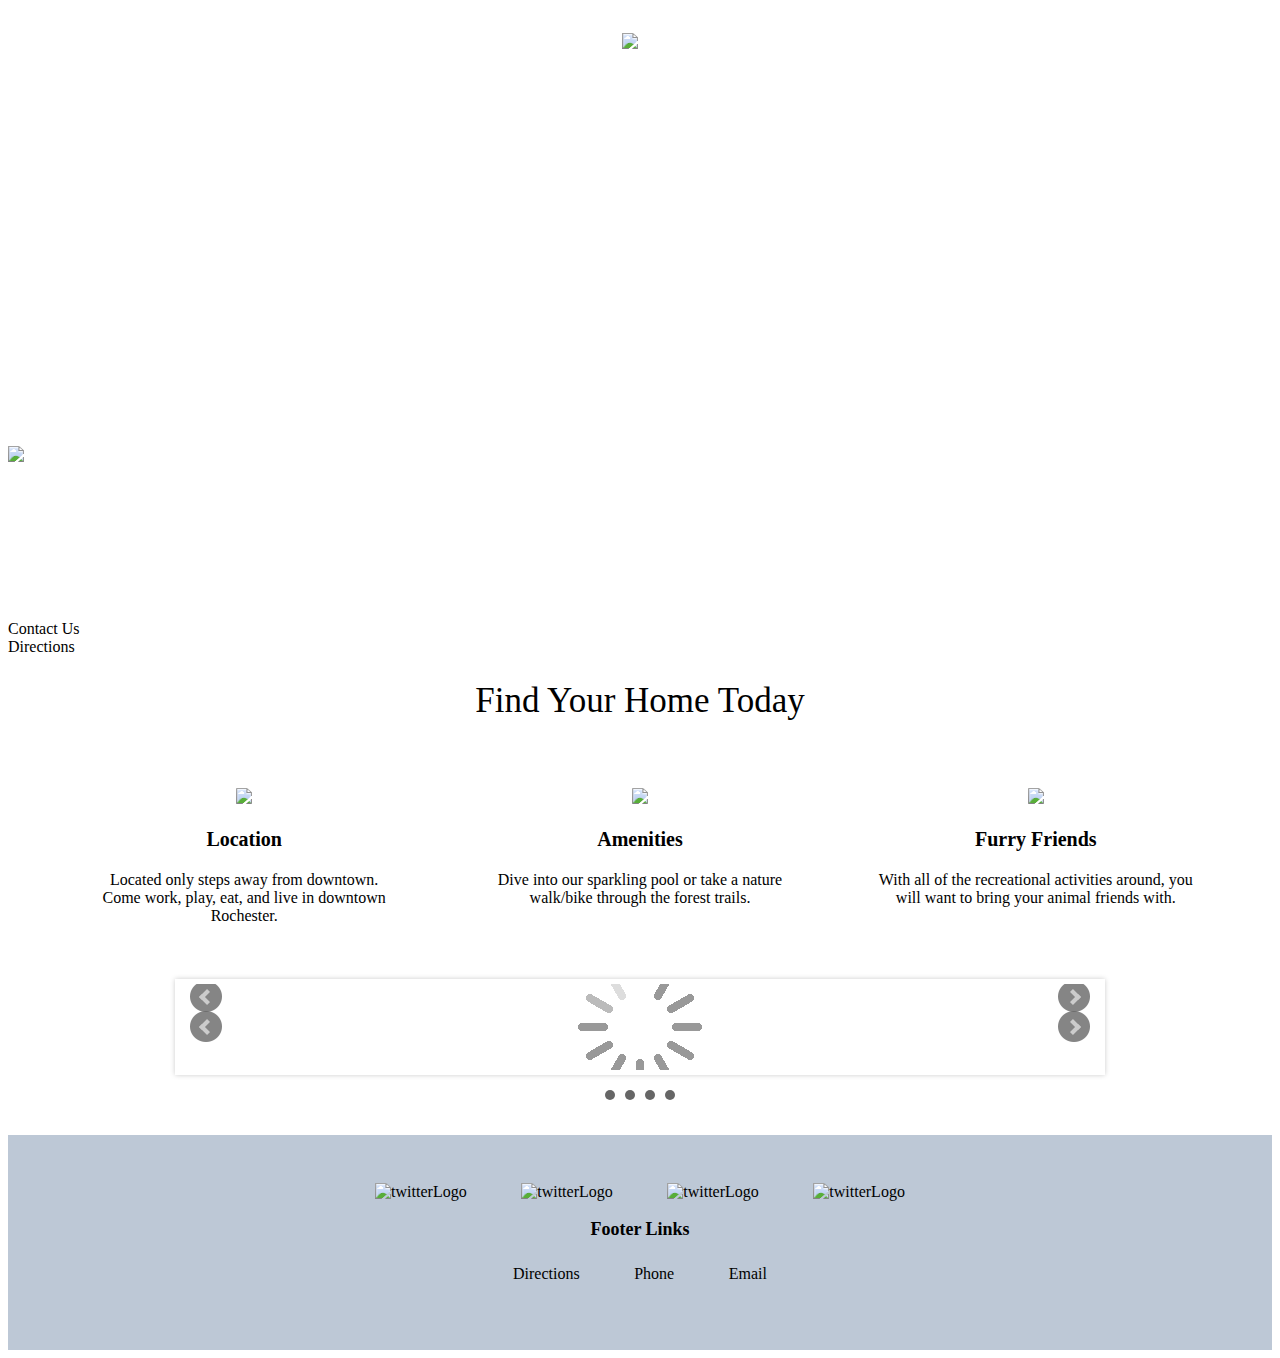
==== index.html @ cbe4a108 "putting this online" ====
<!DOCTYPE html>
<html>
<head>
	<title>Minix Web Page</title>
	<!-- Add My Stylesheet -->
	<link rel="stylesheet" href="stylesheet.css">
	<!-- Add Boostrap -->
	<link rel="stylesheet" href="https://maxcdn.bootstrapcdn.com/bootstrap/3.3.6/css/bootstrap.min.css" integrity="sha384-1q8mTJOASx8j1Au+a5WDVnPi2lkFfwwEAa8hDDdjZlpLegxhjVME1fgjWPGmkzs7" crossorigin="anonymous">
	<!-- Add Semantic -->
	<link rel="stylesheet" href="https://cdnjs.cloudflare.com/ajax/libs/semantic-ui/1.11.8/semantic.min.css"/>
    <script src="https://cdnjs.cloudflare.com/ajax/libs/jquery/2.1.3/jquery.min.js"></script>
   



	<script src="https://ajax.googleapis.com/ajax/libs/jquery/2.2.0/jquery.min.js"></script> 

	<!-- Slider-->
	<script src="jquery.bxslider.js"></script>
  	<link href="jquery.bxslider.css" rel="stylesheet" />


  		<!-- Add Javascript -->
  	<script type="text/javascript" src="app.js"></script>
  	 <script src="https://cdnjs.cloudflare.com/ajax/libs/semantic-ui/2.1.8/semantic.min.js"></script>

</head>
<body>

	
	<!-- Add JS App -->
	<script type="text/javascript" src="app.js"></script>
	
<!-- Top Nav Bar -->
	<nav>
   			<ul>
   				<li>Home</li>
   				<li>Gallery</li>
   				<li>Apply</li>
   				<li><img src="Images/logo_clear.jpg" id= "logo"></li>
   				<li>About</li>
   				<li id="locationModal">Location</li>
   				<li>Contact</li>
   			</ul>
	</nav>

<!-- Location Modal -->

<div class="ui modal">
  <i class="close icon"></i>
  <div class="header">
    <img src="Images/logo_clear.jpg" id= "logoModal">
  </div>
  <div class="image content">
    <div class="description">
      <iframe src="https://www.google.com/maps/embed?pb=!1m14!1m8!1m3!1d11732.919449706047!2d-83.13875!3d42.677673!3m2!1i1024!2i768!4f13.1!3m3!1m2!1s0x0%3A0x4280460df8c36b6!2sForest+Ridge+Apartments!5e0!3m2!1sen!2sus!4v1456794037148" width="100%" height="100%" frameborder="0" style="border:0" allowfullscreen id="googleMapModal"></iframe>
      
    </div>
  </div>
  <div class="actions">
    <div class="ui black deny button">
      Contact Us
    </div>
    <div class="ui black deny button">
      Directions
    </div>
  </div>
</div>




<!-- Squares -->


	<div>
		<h2 id= "titleApartments">Find Your Home Today</h2>
	</div>

	<div class="ui divider"></div>
	<div class="ui divider"></div>


	<div class="squares">
		<div class="square">
			<img src="Images/rochester_fall.jpg" id= "square1">
			<h3> Location </h3>
			<p> Located only steps away from downtown. </br> Come work, play, eat, and live in downtown Rochester. </p>
		</div>
		<div class="square">
			<img src="Images/river_trail_michigan.jpg" id= "square2">
			<h3>Amenities </h3>
			<p>Dive into our sparkling pool or take a nature walk/bike through the forest trails. </p>
		</div>
		<div class="square">
			<img src="Images/dog_walk.jpg" id= "square3">
			<h3> Furry Friends </h3>
			<p>With all of the recreational activities around, you will want to bring your animal friends with.</p>
		</div>
	</div>
	<div class="ui divider"></div>
<div class="ui divider"></div>



<!-- Carosal -->


<div class="slider1">
  <div class="slide"><img src="Images/sign.png"></div>
  <div class="slide"><img src="Images/pool.png"></div>
  <div class="slide"><img src="Images/leasing_office.png"></div>
  <div class="slide"><img src="Images/front_1.png"></div>
  <div class="slide"><img src="Images/blue_door.png"></div>
  <div class="slide"><img src="Images/living_room_1.png"></div>
  <div class="slide"><img src="Images/dining_room_1.png"></div>
  <div class="slide"><img src="Images/kitchen_1.png"></div>
  <div class="slide"><img src="Images/bedroom_1.png"></div>
  <div class="slide"><img src="Images/bathroom_1.png"></div>
  <div class="slide"><img src="Images/bathroom_2.png"></div>
</div>




<!-- Footer -->
	<div id="footer">
		<div >
			<ul>
				<li><img src="Images/twitter_logo_green.png" alt="twitterLogo"></li>
				<li><img src="Images/facebook_logo_green.png" alt="twitterLogo"></li>
				<li><img src="Images/google_logo_green.png" alt="twitterLogo"></li>
				<li><img src="Images/linkedin_logo_green.png" alt="twitterLogo"></li>
			</ul>
		</div>
		<div class="ui divider"></div>
		<div>
			<h3>Footer Links</h3>
			<ul>
				<li>Directions</li>
				<li>Phone</li>
				<li>Email</li>
			</ul>
		</div>
	</div> 

<meta name="viewport" content="width=device-width, initial-scale=1.0">
</body>

</html>
---- stylesheet.css ----
body{
	font-family: 
}

@font-face {
    font-family: myFirstFont;
    src: url(sansation_light.woff);
}


/*Mobile IPhone*/
@media screen and (max-width: 449px){


/*NavBar*/
nav ul li{
    -webkit-transition: color 1s;
    -moz-transition:    color 1s;
    -ms-transition:     color 1s;
    -o-transition:      color 1s;
    transition:         color 1s;
}
nav ul li:hover {
    color: green;
}
nav{
	font-family: 'Century Gothic', CenturyGothic, AppleGothic, sans-serif;
	background-image: url("Images/balconies_green.jpg");
	text-align: center;
	padding-top: 1%;
	padding-bottom: 1%;
}
nav ul {
    list-style-type: none;
    margin: 0;
    padding: 0;
}
nav li {
    display: inline;
    padding: 1%;
    font-size: 8px;
}
nav li img{
	width: 13%;
	margin: 1%;
	margin-left: 10%;
	margin-right: 10%;
}

/*Footer*/
#footer{
	background-color: #F0F8FF;
	padding-top: 2%;
	padding-bottom: 3%;
}
#footer div{
	margin-left: 6%;
	vertical-align: text-top;
}
#footer h3{
	font-size: 16px;
	font-weight: bold;
}
#footer ul{
	padding-top: 7px;
	list-style-type: none;
	padding-left: 0;
}
#footer img{
	width: 35px;
}
}





@media screen and (min-width: 450px){
/*Three Sqaures*/


/*NavBar*/
nav ul li{
    -webkit-transition: color 1s;
    -moz-transition:    color 1s;
    -ms-transition:     color 1s;
    -o-transition:      color 1s;
    transition:         color 1s;
}
nav ul li:hover {
    color: green;
}
nav{
	background-image: url("Images/balconies_green.jpg");
	text-align: center;
	padding-top: 1%;
	padding-bottom: 30%;
	background-repeat:no-repeat;
	background-position:center center;
    -o-background-size: 100% 100%, auto;
    -moz-background-size: 100% 100%, auto;
    -webkit-background-size: 100% 100%, auto;
    background-size: 100% 100%, auto;
}
nav ul {
	font-size: 17px;
    list-style-type: none;
    color:white;
    margin: 0;
    padding: 0;
}
nav li {
    display: inline;
    margin: 1.5%;
/*  border-radius: 40%;
    border: 2px solid white;*/
}
nav li img{
	width: 18%;
	margin: 1%;
	margin-left: 6%;
	margin-right: 6%;
}


#titleApartments{
	text-align: center;
	margin-top: 2%;
	font-size: 35px;
	font-weight: lighter;
}
.squares{
	width: 100%;
	text-align: center;
}
.squares div{
	display: inline-block;
	vertical-align: top;
	margin: 3%;
	width: 25%;
}
.square img{
	width: 100%;
	border-radius: 5%;
}
.square p{
	font-size: 16px;
}
.square h3{
	font-size: 20px;
}

/*Modal*/

#logoModal{
	width: 50%;
}
#googleMapModal{
	width: 100%;
}

/*About Us*/

#aboutUsText{
	margin: 2%;
	text-align: center;
	margin-left: 8%;
	margin-right: 8%;
}
.imageLayover{
	width:100%;
	position: relative;
}
.aboutTitle{
	font-size: 30px;
}
p{
	font-size: 16px;
}
.applyNow{
	margin-top: 10px;
	text-transform: uppercase;
	background-color: black;
	color: white;
	border: none;
	width: 140px;
	height: 33px;
}
.applyNow:hover{
	color:#000000;
}
#aboutPic{
	width: 100%;
	position: relative;
	opacity: .6;
}
.aboutUs{
	width: 350px;
	text-align: center;
	margin: auto;
	position: absolute;
	top: 25%;
	left: 45%;
}

/*Contact Form*/
#titleContact{
	text-align: center;
	margin-top: 2%;
	font-size: 35px;
	font-weight: lighter;
	padding-top: 2%;
	padding-bottom: 2%;
	background-color: #BDC8D6;
}
#contact{
	width: 100%;
}
#contact p{
	float: right;
	display: inline-block;
}
#contactForm{
	margin-left: 2%;
	display: inline-block;
	vertical-align: top;
	width: 50%;
	padding-bottom: 2%;
}
#contactSubmit{
	background-color: green;
	color: white;
	display: inline-block;
	font-size: 15px;
}
#contact li{
	list-style-type: none;
	margin-bottom: 1%;
}
#contactInfo{
	display: inline-block;
	vertical-align: top;
	margin-left: 5%;
	width: 40%;
}
#googleMap{
	margin-top: 5%;
}



#tables img{
	width: 100%;
}
/*Footer*/


#footer{
  	bottom:0;
   	width:100%;
	background-color: #BDC8D6;
	padding-top: 2%;
	padding-bottom: 4%;
}
#footer div{
	text-align: center;
	vertical-align: text-top;
}
#footer h3{
	font-size: 18px;
	font-weight: bold;
}
#footer ul{
	padding-top: 7px;
	list-style-type: none;
	padding-left: 0;
}
#footer img{
	width: 45px;
}
#footer li{
	display: inline;
	margin: 2%;
}

}
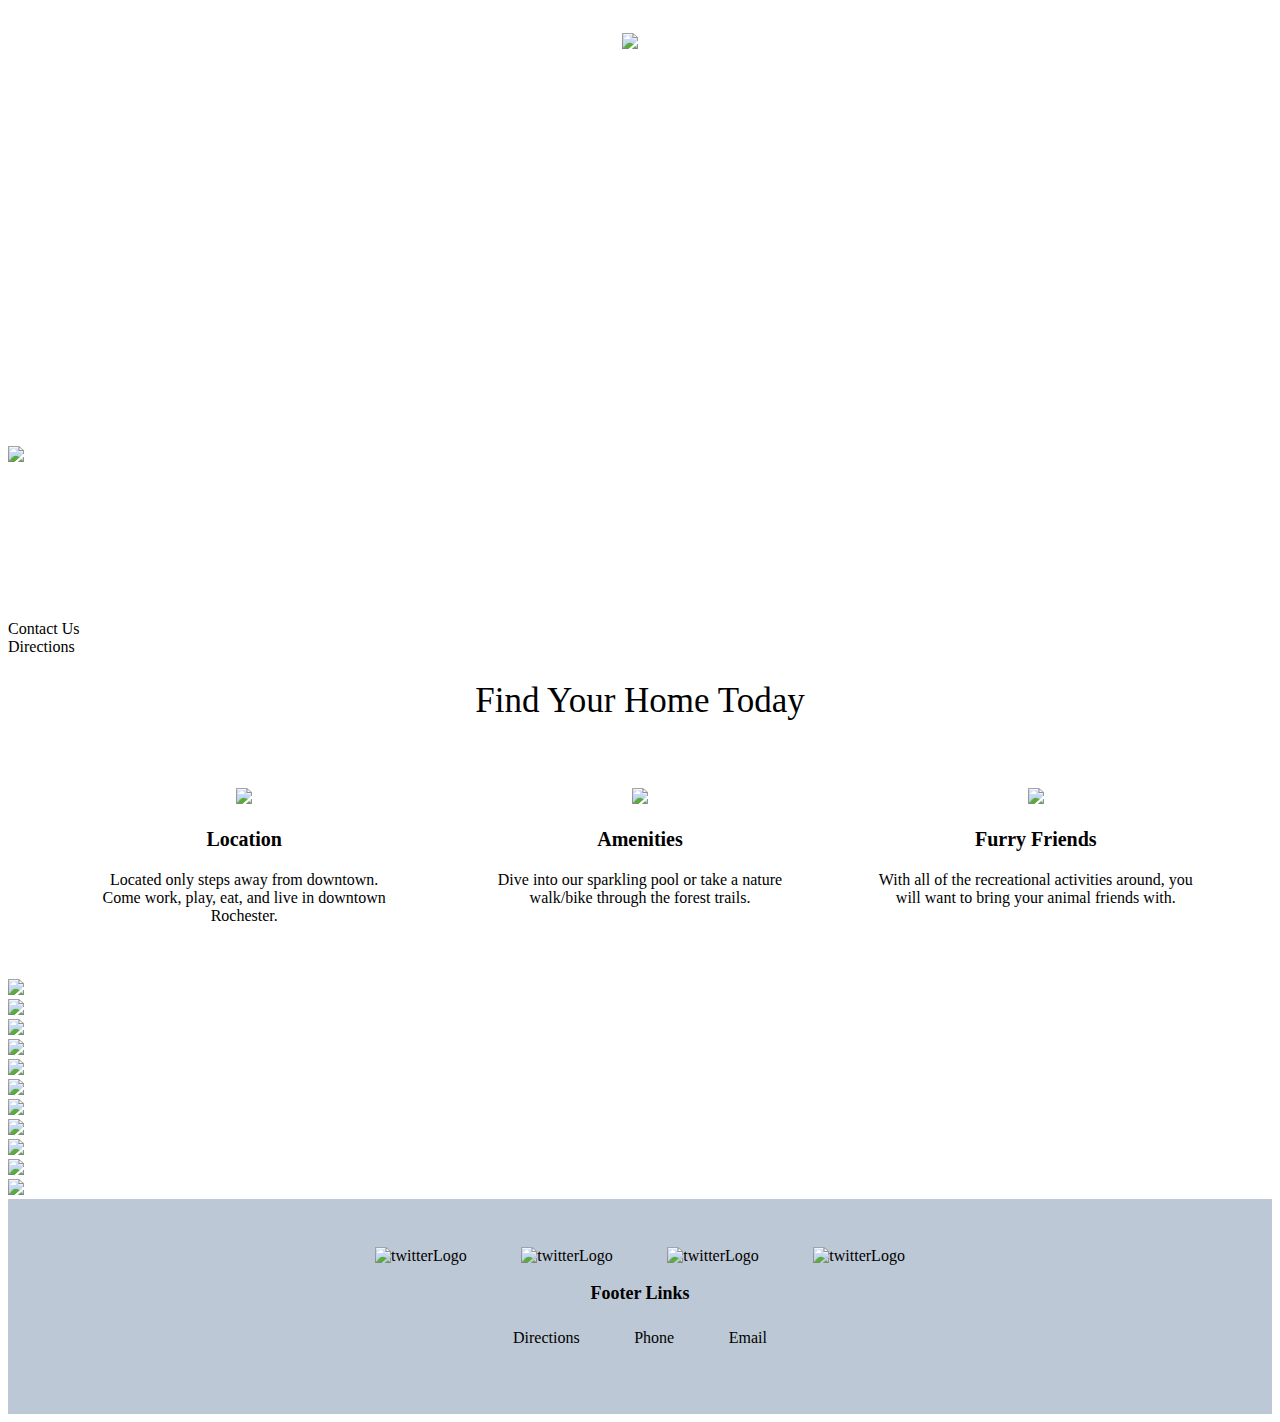
==== commit 24a3d750: "Image transition" ====
--- a/index.html
+++ b/index.html
@@ -23,6 +23,10 @@
   		<!-- Add Javascript -->
   	<script type="text/javascript" src="app.js"></script>
   	 <script src="https://cdnjs.cloudflare.com/ajax/libs/semantic-ui/2.1.8/semantic.min.js"></script>
+
+<!-- Flip -->
+  	 <script src="https://code.jquery.com/jquery-2.1.4.min.js"></script>
+  	 <script src="https://cdn.rawgit.com/nnattawat/flip/v1.0.19/dist/jquery.flip.min.js"></script>
 
 </head>
 <body>
@@ -70,6 +74,8 @@
 
 
 
+
+
 <!-- Squares -->
 
 
@@ -83,7 +89,16 @@
 
 	<div class="squares">
 		<div class="square">
+
+
+
 			<img src="Images/rochester_fall.jpg" id= "square1">
+
+
+
+
+
+
 			<h3> Location </h3>
 			<p> Located only steps away from downtown. </br> Come work, play, eat, and live in downtown Rochester. </p>
 		</div>
--- a/stylesheet.css
+++ b/stylesheet.css
@@ -143,6 +143,23 @@
 	width: 100%;
 	border-radius: 5%;
 }
+
+
+
+
+
+/*.square img{
+  -webkit-transition: all 1s ease;
+   -moz-transition: all 1s ease;
+   -o-transition: all 1s ease;
+   -ms-transition: all 1s ease;
+    transition: all 1s ease;
+}
+ 
+.square img:hover {
+  border: 10px solid #000;
+  border-radius: 50%;
+}*/
 .square p{
 	font-size: 16px;
 }
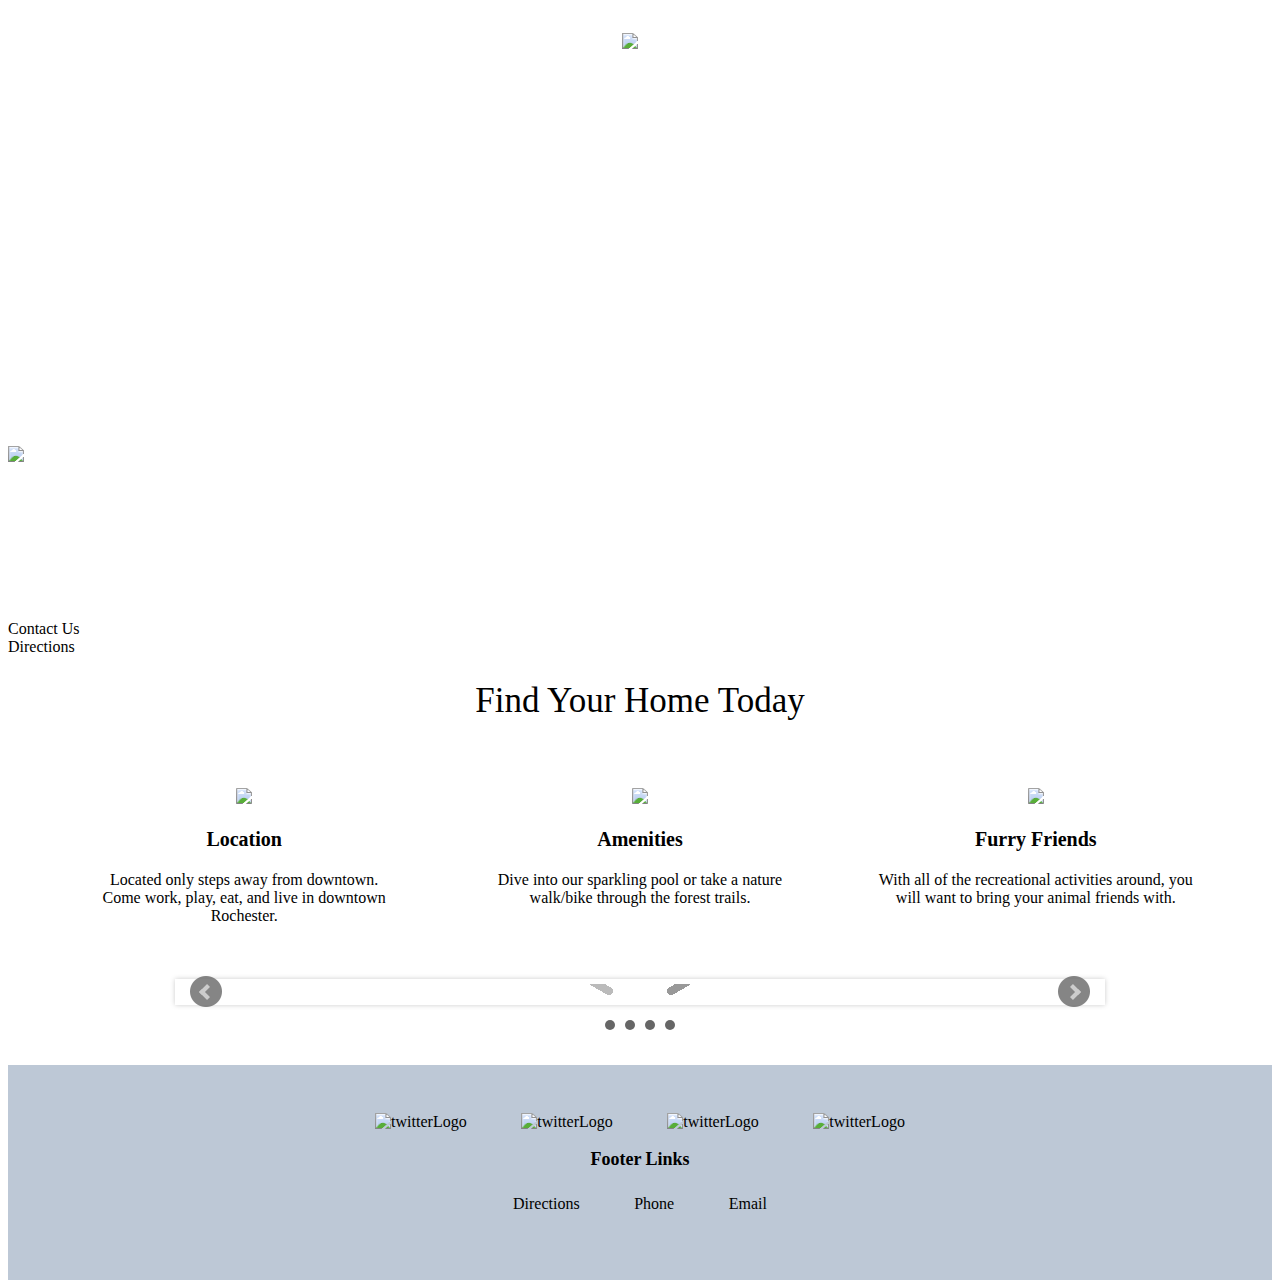
==== commit 2c366dfc: "resized all pictures for carosal" ====
--- a/index.html
+++ b/index.html
@@ -24,9 +24,7 @@
   	<script type="text/javascript" src="app.js"></script>
   	 <script src="https://cdnjs.cloudflare.com/ajax/libs/semantic-ui/2.1.8/semantic.min.js"></script>
 
-<!-- Flip -->
-  	 <script src="https://code.jquery.com/jquery-2.1.4.min.js"></script>
-  	 <script src="https://cdn.rawgit.com/nnattawat/flip/v1.0.19/dist/jquery.flip.min.js"></script>
+
 
 </head>
 <body>
@@ -126,7 +124,7 @@
   <div class="slide"><img src="Images/pool.png"></div>
   <div class="slide"><img src="Images/leasing_office.png"></div>
   <div class="slide"><img src="Images/front_1.png"></div>
-  <div class="slide"><img src="Images/blue_door.png"></div>
+  <div class="slide"><img src="Images/blue_door_2.png"></div>
   <div class="slide"><img src="Images/living_room_1.png"></div>
   <div class="slide"><img src="Images/dining_room_1.png"></div>
   <div class="slide"><img src="Images/kitchen_1.png"></div>
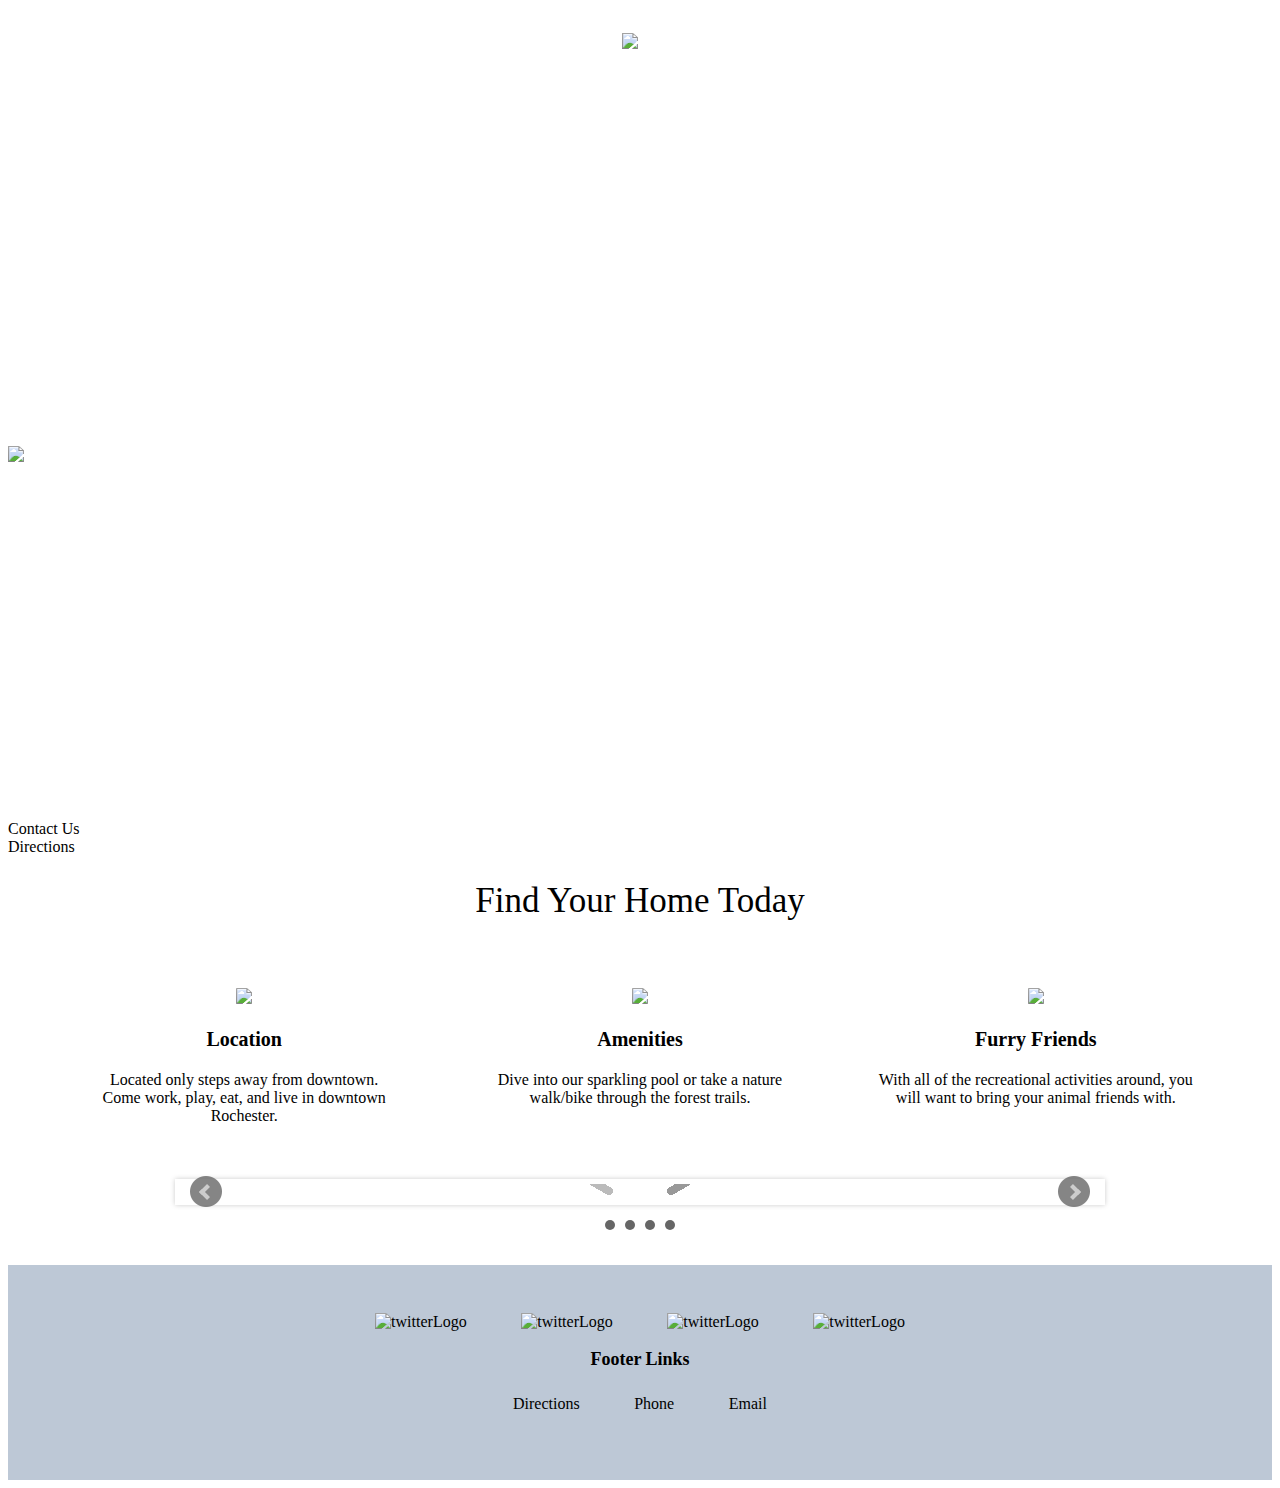
==== commit a0003f0e: "css stuff" ====
--- a/index.html
+++ b/index.html
@@ -55,7 +55,7 @@
   </div>
   <div class="image content">
     <div class="description">
-      <iframe src="https://www.google.com/maps/embed?pb=!1m14!1m8!1m3!1d11732.919449706047!2d-83.13875!3d42.677673!3m2!1i1024!2i768!4f13.1!3m3!1m2!1s0x0%3A0x4280460df8c36b6!2sForest+Ridge+Apartments!5e0!3m2!1sen!2sus!4v1456794037148" width="100%" height="100%" frameborder="0" style="border:0" allowfullscreen id="googleMapModal"></iframe>
+      <iframe src="https://www.google.com/maps/embed?pb=!1m14!1m8!1m3!1d11732.919449706047!2d-83.13875!3d42.677673!3m2!1i1024!2i768!4f13.1!3m3!1m2!1s0x0%3A0x4280460df8c36b6!2sForest+Ridge+Apartments!5e0!3m2!1sen!2sus!4v1456794037148" width="100%" height="350px" frameborder="0" style="border:0" allowfullscreen id="googleMapModal"></iframe>
       
     </div>
   </div>
@@ -76,27 +76,18 @@
 
 <!-- Squares -->
 
-
-	<div>
-		<h2 id= "titleApartments">Find Your Home Today</h2>
-	</div>
-
+	<div class="ui divider"></div>
+	<div class="ui divider"></div>
+		<div>
+			<h2 id= "titleApartments">Find Your Home Today</h2>
+		</div>
 	<div class="ui divider"></div>
 	<div class="ui divider"></div>
 
 
 	<div class="squares">
 		<div class="square">
-
-
-
 			<img src="Images/rochester_fall.jpg" id= "square1">
-
-
-
-
-
-
 			<h3> Location </h3>
 			<p> Located only steps away from downtown. </br> Come work, play, eat, and live in downtown Rochester. </p>
 		</div>
--- a/stylesheet.css
+++ b/stylesheet.css
@@ -1,15 +1,22 @@
+/*
+@font-face {
+font-family: "Solomon";
+src: url("Fonts/Solomon - black.ttf") format("opentype");
+}
+
+@font-face {
+font-family: "Solomon";
+font-weight: bold;
+src: url("Fonts/Solomon - bold.ttf") format("opentype");
+}*/
+
 body{
-	font-family: 
-}
-
-@font-face {
-    font-family: myFirstFont;
-    src: url(sansation_light.woff);
+	font-family: 'Geneva' !important;
 }
 
 
 /*Mobile IPhone*/
-@media screen and (max-width: 449px){
+@media screen and (max-width: 599px){
 
 
 /*NavBar*/
@@ -24,7 +31,7 @@
     color: green;
 }
 nav{
-	font-family: 'Century Gothic', CenturyGothic, AppleGothic, sans-serif;
+	font-family: 'Geneva', sans-serif;
 	background-image: url("Images/balconies_green.jpg");
 	text-align: center;
 	padding-top: 1%;
@@ -70,12 +77,24 @@
 	width: 35px;
 }
 }
-
-
-
-
-
-@media screen and (min-width: 450px){
+/*Hover*/
+.square img{
+  -webkit-transition: all 1s ease;
+   -moz-transition: all 1s ease;
+   -o-transition: all 1s ease;
+   -ms-transition: all 1s ease;
+    transition: all 1s ease;
+}
+ 
+.square img:hover {
+  border: 5px solid #000;
+  border-radius: 50%;
+}
+
+
+
+
+@media screen and (min-width: 600px) and (max-width: 925px){
 /*Three Sqaures*/
 
 
@@ -144,11 +163,8 @@
 	border-radius: 5%;
 }
 
-
-
-
-
-/*.square img{
+/*Hover*/
+.square img{
   -webkit-transition: all 1s ease;
    -moz-transition: all 1s ease;
    -o-transition: all 1s ease;
@@ -159,7 +175,7 @@
 .square img:hover {
   border: 10px solid #000;
   border-radius: 50%;
-}*/
+}
 .square p{
 	font-size: 16px;
 }
@@ -174,6 +190,11 @@
 }
 #googleMapModal{
 	width: 100%;
+}
+
+/*Carousal*/
+.bx-wrapper, .bx-viewport {
+    width: 400px !important; 
 }
 
 /*About Us*/
@@ -221,6 +242,8 @@
 }
 
 /*Contact Form*/
+
+
 #titleContact{
 	text-align: center;
 	margin-top: 2%;
@@ -276,6 +299,246 @@
   	bottom:0;
    	width:100%;
 	background-color: #BDC8D6;
+	padding-top: 1%;
+	padding-bottom: 2%;
+}
+#footer div{
+	text-align: center;
+	vertical-align: text-top;
+}
+#footer h3{
+	font-size: 18px;
+	font-weight: bold;
+}
+#footer ul{
+	padding-top: 2px;
+	list-style-type: none;
+	padding-left: 0;
+}
+#footer img{
+	width: 45px;
+}
+#footer li{
+	display: inline;
+	margin: 2%;
+}
+
+}
+
+@media screen and (min-width: 925px) {
+
+
+/*NavBar*/
+nav ul li{
+    -webkit-transition: color 1s;
+    -moz-transition:    color 1s;
+    -ms-transition:     color 1s;
+    -o-transition:      color 1s;
+    transition:         color 1s;
+}
+nav ul li:hover {
+    color: green;
+}
+nav{
+	background-image: url("Images/balconies_green.jpg");
+	text-align: center;
+	padding-top: 1%;
+	padding-bottom: 30%;
+	background-repeat:no-repeat;
+	background-position:center center;
+    -o-background-size: 100% 100%, auto;
+    -moz-background-size: 100% 100%, auto;
+    -webkit-background-size: 100% 100%, auto;
+    background-size: 100% 100%, auto;
+}
+nav ul {
+	font-size: 17px;
+    list-style-type: none;
+    color:white;
+    margin: 0;
+    padding: 0;
+}
+nav li {
+    display: inline;
+    margin: 1.5%;
+/*  border-radius: 40%;
+    border: 2px solid white;*/
+}
+nav li img{
+	width: 18%;
+	margin: 1%;
+	margin-left: 6%;
+	margin-right: 6%;
+}
+
+
+#titleApartments{
+	text-align: center;
+	margin-top: 2%;
+	font-size: 35px;
+	font-weight: lighter;
+}
+.squares{
+	width: 100%;
+	text-align: center;
+}
+.squares div{
+	display: inline-block;
+	vertical-align: top;
+	margin: 3%;
+	width: 25%;
+}
+.square img{
+	width: 100%;
+	border-radius: 5%;
+}
+
+
+
+
+
+/*.square img{
+  -webkit-transition: all 1s ease;
+   -moz-transition: all 1s ease;
+   -o-transition: all 1s ease;
+   -ms-transition: all 1s ease;
+    transition: all 1s ease;
+}
+ 
+.square img:hover {
+  border: 10px solid #000;
+  border-radius: 50%;
+}*/
+.square p{
+	font-size: 16px;
+}
+.square h3{
+	font-size: 20px;
+}
+
+/*Modal*/
+
+#logoModal{
+	width: 50%;
+}
+#googleMapModal{
+	width: 100%;
+}
+
+/*About Us*/
+
+#aboutUsText{
+	margin: 2%;
+	text-align: center;
+	margin-left: 8%;
+	margin-right: 8%;
+}
+.imageLayover{
+	width:100%;
+	position: relative;
+}
+.aboutTitle{
+	font-size: 30px;
+}
+p{
+	font-size: 16px;
+}
+.applyNow{
+	margin-top: 10px;
+	text-transform: uppercase;
+	background-color: black;
+	color: white;
+	border: none;
+	width: 140px;
+	height: 33px;
+}
+.applyNow:hover{
+	color:#000000;
+}
+#aboutPic{
+	width: 100%;
+	position: relative;
+	opacity: .6;
+}
+.aboutUs{
+	width: 350px;
+	text-align: center;
+	margin: auto;
+	position: absolute;
+	top: 25%;
+	left: 45%;
+}
+
+/*Contact Form*/
+#titleContact{
+	text-align: center;
+	margin-top: 2%;
+	font-size: 35px;
+	font-weight: lighter;
+	padding-top: 2%;
+	padding-bottom: 2%;
+	background-color: #BDC8D6;
+}
+#contact{
+	width: 100%;
+}
+#contact p{
+	float: right;
+	display: inline-block;
+}
+#contactForm{
+	margin-left: 2%;
+	display: inline-block;
+	vertical-align: top;
+	width: 50%;
+	padding-bottom: 2%;
+}
+#contactSubmit{
+	background-color: green;
+	color: white;
+	display: inline-block;
+	font-size: 15px;
+}
+#contact li{
+	list-style-type: none;
+	margin-bottom: 1%;
+}
+#contactInfo{
+	display: inline-block;
+	vertical-align: top;
+	margin-left: 5%;
+	width: 40%;
+}
+#googleMap{
+	margin-top: 5%;
+}
+
+
+
+#tables img{
+	width: 100%;
+}
+
+/*Hover*/
+.square img{
+  -webkit-transition: all 1s ease;
+   -moz-transition: all 1s ease;
+   -o-transition: all 1s ease;
+   -ms-transition: all 1s ease;
+    transition: all 1s ease;
+}
+ 
+.square img:hover {
+  border: 15px solid #000;
+  border-radius: 50%;
+}
+/*Footer*/
+
+
+#footer{
+  	bottom:0;
+   	width:100%;
+	background-color: #BDC8D6;
 	padding-top: 2%;
 	padding-bottom: 4%;
 }
@@ -299,6 +562,5 @@
 	display: inline;
 	margin: 2%;
 }
-
-}
-
+}
+
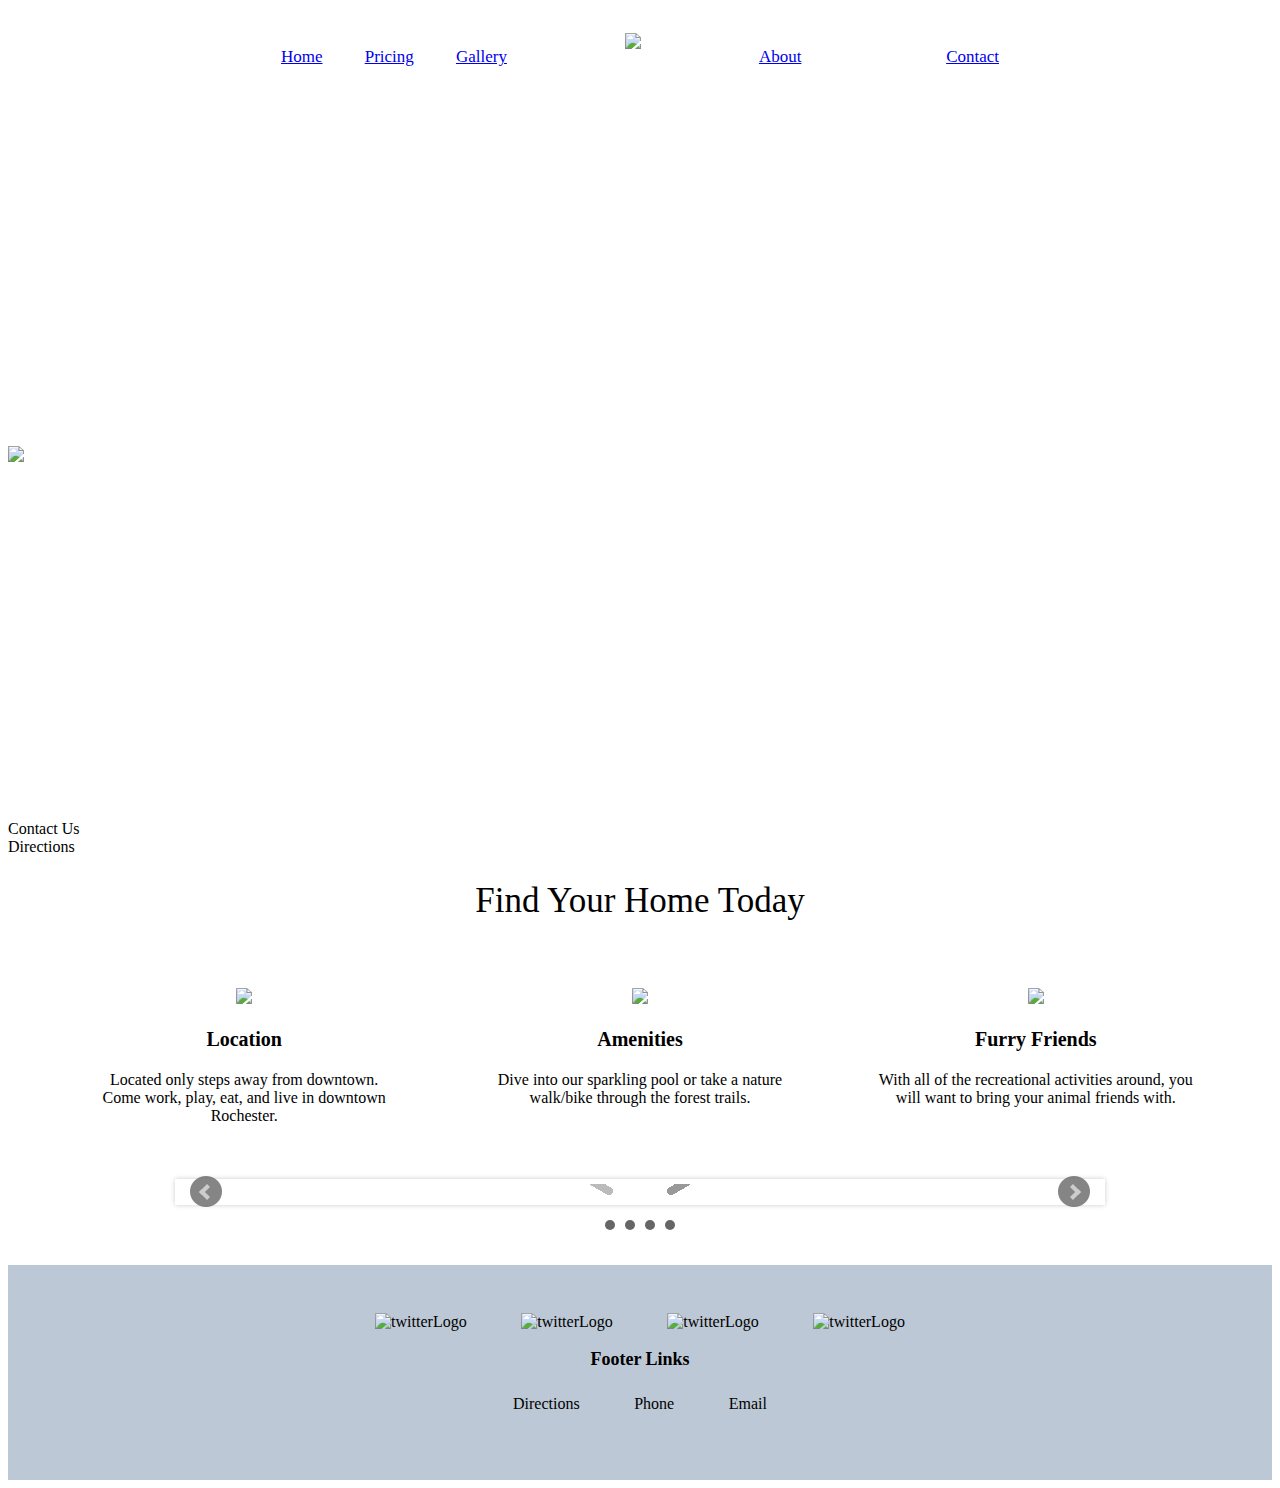
==== commit 28fa82f6: "Added pricing logic completed minor bugs to fix" ====
--- a/index.html
+++ b/index.html
@@ -36,13 +36,13 @@
 <!-- Top Nav Bar -->
 	<nav>
    			<ul>
-   				<li>Home</li>
-   				<li>Gallery</li>
-   				<li>Apply</li>
+   				<li><a href="index.html">Home</a></li>
+   				<li><a href="pricing.html">Pricing</a></li>
+   				<li><a href="index.html">Gallery</a></li>
    				<li><img src="Images/logo_clear.jpg" id= "logo"></li>
-   				<li>About</li>
+   				<li><a href="about_us.html">About</a></li>
    				<li id="locationModal">Location</li>
-   				<li>Contact</li>
+   				<li><a href="contact_form.html">Contact</a></li>
    			</ul>
 	</nav>
 
--- a/stylesheet.css
+++ b/stylesheet.css
@@ -14,82 +14,6 @@
 	font-family: 'Geneva' !important;
 }
 
-
-/*Mobile IPhone*/
-@media screen and (max-width: 599px){
-
-
-/*NavBar*/
-nav ul li{
-    -webkit-transition: color 1s;
-    -moz-transition:    color 1s;
-    -ms-transition:     color 1s;
-    -o-transition:      color 1s;
-    transition:         color 1s;
-}
-nav ul li:hover {
-    color: green;
-}
-nav{
-	font-family: 'Geneva', sans-serif;
-	background-image: url("Images/balconies_green.jpg");
-	text-align: center;
-	padding-top: 1%;
-	padding-bottom: 1%;
-}
-nav ul {
-    list-style-type: none;
-    margin: 0;
-    padding: 0;
-}
-nav li {
-    display: inline;
-    padding: 1%;
-    font-size: 8px;
-}
-nav li img{
-	width: 13%;
-	margin: 1%;
-	margin-left: 10%;
-	margin-right: 10%;
-}
-
-/*Footer*/
-#footer{
-	background-color: #F0F8FF;
-	padding-top: 2%;
-	padding-bottom: 3%;
-}
-#footer div{
-	margin-left: 6%;
-	vertical-align: text-top;
-}
-#footer h3{
-	font-size: 16px;
-	font-weight: bold;
-}
-#footer ul{
-	padding-top: 7px;
-	list-style-type: none;
-	padding-left: 0;
-}
-#footer img{
-	width: 35px;
-}
-}
-/*Hover*/
-.square img{
-  -webkit-transition: all 1s ease;
-   -moz-transition: all 1s ease;
-   -o-transition: all 1s ease;
-   -ms-transition: all 1s ease;
-    transition: all 1s ease;
-}
- 
-.square img:hover {
-  border: 5px solid #000;
-  border-radius: 50%;
-}
 
 
 
@@ -122,7 +46,7 @@
     background-size: 100% 100%, auto;
 }
 nav ul {
-	font-size: 17px;
+	font-size: 15px;
     list-style-type: none;
     color:white;
     margin: 0;
@@ -130,7 +54,7 @@
 }
 nav li {
     display: inline;
-    margin: 1.5%;
+    margin: 1.1%;
 /*  border-radius: 40%;
     border: 2px solid white;*/
 }
@@ -139,6 +63,45 @@
 	margin: 1%;
 	margin-left: 6%;
 	margin-right: 6%;
+}
+
+/*Pricing*/
+
+#titlePricing h2{
+	text-align: center;
+	margin-top: 2%;
+	font-size: 35px;
+	font-weight: lighter;
+}
+#titlePricing p{
+	text-align: center;
+}
+#pricing{
+	margin: 3%;
+}
+#dogCheckdiv{
+	display: inline-block;
+	margin-top: 23px;
+}
+#catCheckdiv{
+	display: inline-block;
+	margin-top: 23px
+
+}
+#dogDropdown{
+	display:inline-block;
+	float:right;
+}
+#catDropdown{
+	display:inline-block;
+	float:right;
+}
+#tableContainer{
+	margin: 3%;
+}
+#priceTable{
+	font-size: 10px;
+	width: 100%;
 }
 
 
@@ -371,6 +334,44 @@
 	margin-right: 6%;
 }
 
+/*Pricing*/
+
+#titlePricing h2{
+	text-align: center;
+	margin-top: 2%;
+	font-size: 35px;
+	font-weight: lighter;
+}
+#titlePricing p{
+	text-align: center;
+}
+#pricing{
+	margin: 3%;
+}
+#dogCheckdiv{
+	display: inline-block;
+	margin-top: 23px;
+}
+#catCheckdiv{
+	display: inline-block;
+	margin-top: 23px
+
+}
+#dogDropdown{
+	display:inline-block;
+	float:right;
+}
+#catDropdown{
+	display:inline-block;
+	float:right;
+}
+#tableContainer{
+	margin: 3%;
+}
+#priceTable{
+	font-size: 10px;
+	width: 100%;
+}
 
 #titleApartments{
 	text-align: center;
@@ -564,3 +565,80 @@
 }
 }
 
+
+/*Mobile IPhone*/
+@media screen and (max-width: 599px){
+
+
+/*NavBar*/
+nav ul li{
+    -webkit-transition: color 1s;
+    -moz-transition:    color 1s;
+    -ms-transition:     color 1s;
+    -o-transition:      color 1s;
+    transition:         color 1s;
+}
+nav ul li:hover {
+    color: green;
+}
+nav{
+	font-family: 'Geneva', sans-serif;
+	background-image: url("Images/balconies_green.jpg");
+	text-align: center;
+	padding-top: 1%;
+	padding-bottom: 1%;
+}
+nav ul {
+    list-style-type: none;
+    margin: 0;
+    padding: 0;
+}
+nav li {
+    display: inline;
+    padding: 1%;
+    font-size: 8px;
+}
+nav li img{
+	width: 13%;
+	margin: 1%;
+	margin-left: 10%;
+	margin-right: 10%;
+}
+
+/*Footer*/
+#footer{
+	background-color: #F0F8FF;
+	padding-top: 2%;
+	padding-bottom: 3%;
+}
+#footer div{
+	margin-left: 6%;
+	vertical-align: text-top;
+}
+#footer h3{
+	font-size: 16px;
+	font-weight: bold;
+}
+#footer ul{
+	padding-top: 7px;
+	list-style-type: none;
+	padding-left: 0;
+}
+#footer img{
+	width: 35px;
+}
+/*Hover*/
+.square img{
+  -webkit-transition: all 1s ease;
+   -moz-transition: all 1s ease;
+   -o-transition: all 1s ease;
+   -ms-transition: all 1s ease;
+    transition: all 1s ease;
+}
+ 
+.square img:hover {
+  border: 5px solid #000;
+  border-radius: 50%;
+}
+}
+/*Hover*/
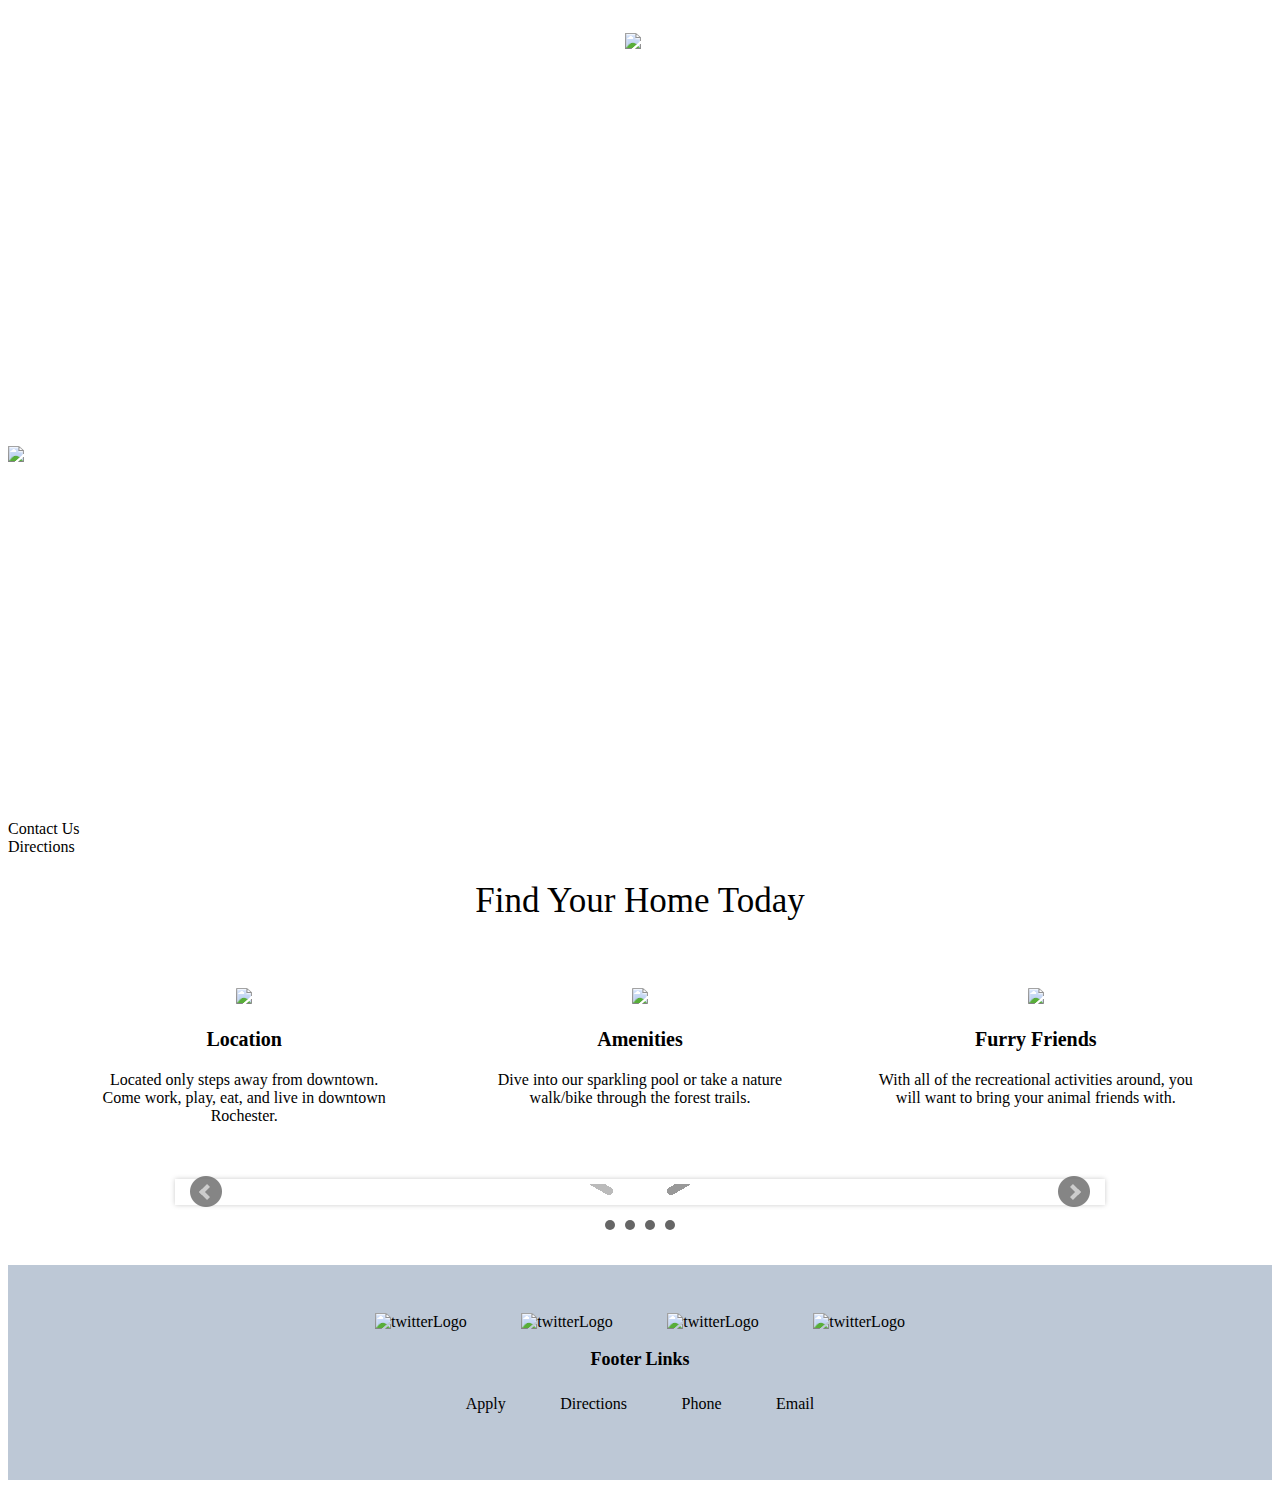
==== commit 95f875d5: "fixing basic styling" ====
--- a/index.html
+++ b/index.html
@@ -141,6 +141,7 @@
 		<div>
 			<h3>Footer Links</h3>
 			<ul>
+				<li>Apply</li>
 				<li>Directions</li>
 				<li>Phone</li>
 				<li>Email</li>
--- a/stylesheet.css
+++ b/stylesheet.css
@@ -31,6 +31,18 @@
     transition:         color 1s;
 }
 nav ul li:hover {
+    color: green;
+}
+nav ul li a{
+	color: white;
+	text-decoration: none;
+    -webkit-transition: color 1s;
+    -moz-transition:    color 1s;
+    -ms-transition:     color 1s;
+    -o-transition:      color 1s;
+    transition:         color 1s;
+}
+nav ul li a:hover {
     color: green;
 }
 nav{
@@ -302,6 +314,18 @@
 nav ul li:hover {
     color: green;
 }
+nav ul li a{
+		color: white;
+	text-decoration: none;
+    -webkit-transition: color 1s;
+    -moz-transition:    color 1s;
+    -ms-transition:     color 1s;
+    -o-transition:      color 1s;
+    transition:         color 1s;
+}
+nav ul li a:hover {
+    color: green;
+}
 nav{
 	background-image: url("Images/balconies_green.jpg");
 	text-align: center;
@@ -581,6 +605,18 @@
 nav ul li:hover {
     color: green;
 }
+nav ul li a{
+	color: white;
+	text-decoration: none;
+    -webkit-transition: color 1s;
+    -moz-transition:    color 1s;
+    -ms-transition:     color 1s;
+    -o-transition:      color 1s;
+    transition:         color 1s;
+}
+nav ul li a:hover {
+    color: green;
+}
 nav{
 	font-family: 'Geneva', sans-serif;
 	background-image: url("Images/balconies_green.jpg");
